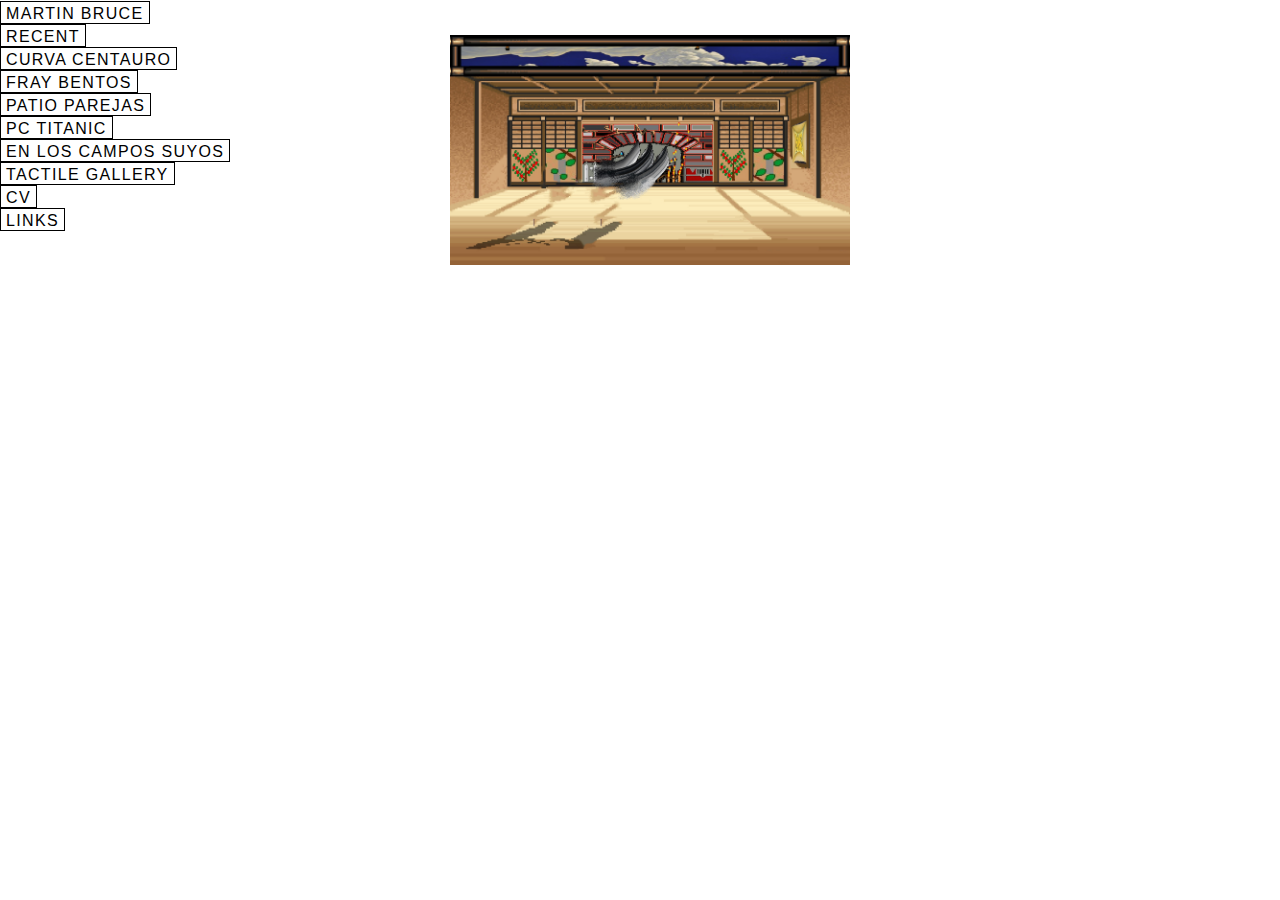
==== index.html @ cb72ba2a "asdf" ====
<!doctype html>
<html>
<head>
	<link rel="stylesheet" type="text/css" href="index.css">
<meta charset="UTF-8">
<title>Martin Bruce</title>
	<link rel="apple-touch-icon" sizes="57x57" href="favicon.ico/apple-icon-57x57.png">
<link rel="apple-touch-icon" sizes="60x60" href="favicon.ico/apple-icon-60x60.png">
<link rel="apple-touch-icon" sizes="72x72" href="favicon.ico/apple-icon-72x72.png">
<link rel="apple-touch-icon" sizes="76x76" href="favicon.ico/apple-icon-76x76.png">
<link rel="apple-touch-icon" sizes="114x114" href="favicon.ico/apple-icon-114x114.png">
<link rel="apple-touch-icon" sizes="120x120" href="favicon.ico/apple-icon-120x120.png">
<link rel="apple-touch-icon" sizes="144x144" href="favicon.ico/apple-icon-144x144.png">
<link rel="apple-touch-icon" sizes="152x152" href="favicon.ico/apple-icon-152x152.png">
<link rel="apple-touch-icon" sizes="180x180" href="favicon.ico/apple-icon-180x180.png">
<link rel="icon" type="image/png" sizes="192x192"  href="favicon.ico/android-icon-192x192.png">
<link rel="icon" type="image/png" sizes="32x32" href="favicon.ico/favicon-32x32.png">
<link rel="icon" type="image/png" sizes="96x96" href="favicon.ico/favicon-96x96.png">
<link rel="icon" type="image/png" sizes="16x16" href="favicon.ico/favicon-16x16.png">
<link rel="manifest" href="/manifest.json">
<meta name="msapplication-TileColor" content="#ffffff">
<meta name="msapplication-TileImage" content="favicon.ico/ms-icon-144x144.png">
<meta name="theme-color" content="#ffffff">
<meta name="description" content="Martin Bruce (Santiago, Chile 1988) Is a painter whose work is based on an
ongoing pictorial investigation within digital spaces.">
<meta name="keywords" content="Martin, Bruce, Martin Bruce, Artist, Painter, Art, Painting, Acrylic, Oil, Abstract, Digital, Santiago, Chile, Arte Contemporáneo, Pintura, Acrílico, Abstracto, Arte Digital">
<meta name="author" content="Martin Bruce">
</head>

<body>
	<div class="nav">
	<a href="index.html">Martin&nbsp;Bruce</a>
		<br>
	<a href="Gallery.html">Recent</a>
		<br>
	<a href="CurvaCentauro.html">Curva Centauro</a>
		<br>
	<a href="FrayBentos.html">Fray Bentos</a>
		<br>
	<a href="PatioParejas.html">Patio Parejas</a>
		<br>
	<a href="PCTitanic.html">PC Titanic</a>
		<br>
	<a href="EnlosCamposSuyos.html">En los Campos Suyos</a>
		<br>
	<a href="TactileGallery.html">Tactile Gallery</a>
		<br>
	<a href="CV.html">CV</a>
	<br>
	<a id="displayText" href="javascript:" onclick="toggle(document.getElementById('links'))">Links</a>
	</div>
	
	<div id="links" style="display: none;">
			<a href="http://ramburutse.tumblr.com/" target="_blank">Tumblr</a><br>
			<a href="https://www.instagram.com/martnbruc/" target="_blank">Instagram</a><br>
			<a href="https://www.youtube.com/channel/UCqaCjQwtT1SE9QyBABYBbvQ" target="_blank">Ramburutse & Lavondasay</a><br>
			<a href="https://www.youtube.com/channel/UCo5KwY71v4LEOWb51Tr2y-g" target="_blank">YouTube</a>
</div>
	
	<div id="gallery">
	<img src="images/homepage.jpg" style="max-width: 400px; padding-left: 100px;">
	</div>

</body>
</html>

<script type="text/javascript">
function toggle(element) {
    var ele = element;
    //var text = document.getElementById("displayText");
    if (ele.style.display == "block") {
        ele.style.display = "none";
        //text.innerHTML = "show";
    } else {
        ele.style.display = "block";
        //text.innerHTML = "hide";
    }
}
</script>
---- index.css ----
@charset "UTF-8";
/* CSS Document */
@font-face {
  font-family: 'PressStart2P';
  src: url('PressStart2P.ttf')  format('truetype');
  font-weight: normal;
  font-style: normal;
}
body {
	font-family: helvetica;
	font-size: 8pt;
	line-height: 18px;
	color: #000;
	background-color: #fff;
}

b, i {
	letter-spacing: 1px;
}

.nav {
	font-family: helvetica;
	font-size: 12pt;
	letter-spacing: 1pt;
	text-transform: uppercase;
	text-decoration: none;
	position: fixed;
	padding-top: 7px;
	padding-left: 5px;
	left: -5px;
	top: -5px;
	height: 100%;
	z-index: 97;
	display: inline;
	background-color: #fff;
}

.nav a:link, .nav a:visited {
	padding-left: 5px;
	padding-right: 5px;
	padding-top: 3px;
	padding-bottom: 1px;
	display: inline;
	line-height: 23px;
	border: 1px solid #000;
}

.nav a:hover {
	color: #0000ff;
}

.line a:link, .line a:visited {
	line-height: 30px;
}

.nav2 {
	font-family: helvetica;
	font-size: 12pt;
	letter-spacing: 1pt;
	text-transform: none;
	text-decoration: none;
	line-height: 10px;
}

#links {
	font-family: helvetica;
	font-size: 11pt;
	position: fixed;
	top: 207px;
	left: 70px;
	background-color: white;
	border: 1px solid #000;
	width: 190px;
	height: 100px;
	line-height: 23px;
	padding-left: 10px;
	padding-top: 7px;
	z-index: 99;
}

#links a:hover {
	color: #0000ff;
}

#contact {
	position: absolute;
	top: 125px;
	left: 180px;
	background-color: white;
	border: 1px solid #000;
	width: 260px;
	height: 35px;
	font-size: 15pt;
	line-height: 30px;
	padding-left: 12px;
	padding-top: 4px;
	z-index: 98;
}

.doubleborder {
	background-color: #fff;
	padding-left: 3px;
	padding-right: 3px;
	border: 1px solid #000;
	display: inline-block;
}

a:link, a:visited {
	color: #000;
	text-decoration: none;
}

.spiderweb {
	position: fixed;
	bottom: 30px;
	left: 30px;
	z-index: 98;
}

.spiderweb img {
	max-height: 180px;
	width: auto;
}

#gallery {
    position: absolute;
    top: 35px;
    left: 350px;
	text-align: left;
	padding-bottom: 100px;
}

#gallery img {
	max-width: 1000px;
	height: auto;
	width: 90%;
}

#about {
    width: 100%;
    background: #fff;
    position: absolute;
    top: 100px;
    left: 300px;
	text-align: left;
	padding-bottom: 100px;
}

#about img {
	max-width: 300px;
	height: auto;
}

.contact {
	font-size: 14pt;
	line-height: 12px;
	padding-top: 8px;
}

h1 {
	line-height: 0px;
}
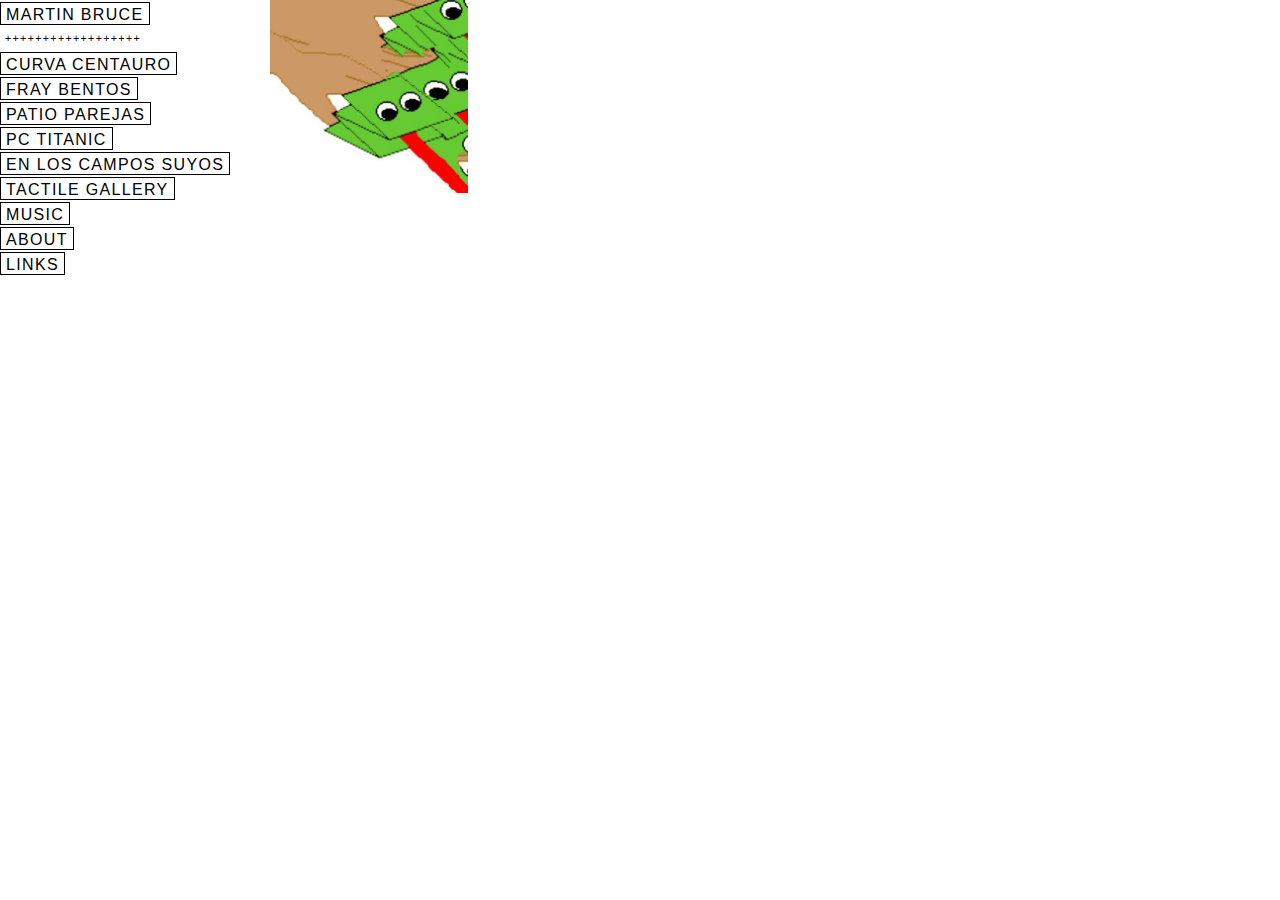
==== commit 966ee6d7: "asdf" ====
--- a/index.html
+++ b/index.html
@@ -31,8 +31,9 @@
 	<div class="nav">
 	<a href="index.html">Martin&nbsp;Bruce</a>
 		<br>
-	<a href="Gallery.html">Recent</a>
-		<br>
+		<div id="divider">
+		++++++++++++++++++
+	</div>
 	<a href="CurvaCentauro.html">Curva Centauro</a>
 		<br>
 	<a href="FrayBentos.html">Fray Bentos</a>
@@ -45,20 +46,27 @@
 		<br>
 	<a href="TactileGallery.html">Tactile Gallery</a>
 		<br>
-	<a href="CV.html">CV</a>
+	<a id="displayText" href="javascript:" onclick="toggle(document.getElementById('music'))">Music</a>
+	<br>
+	<a href="About.html">About</a>
 	<br>
 	<a id="displayText" href="javascript:" onclick="toggle(document.getElementById('links'))">Links</a>
 	</div>
+
+		<div id="music" style="display: none;">
+			<a href="https://soundcloud.com/rambumusic" target="_blank">Rambu</a><br>
+			<a href="https://soundcloud.com/ramburutse-lavondasay" target="_blank">Ramburutse & Lavondasay</a><br>
+</div>
 	
 	<div id="links" style="display: none;">
 			<a href="http://ramburutse.tumblr.com/" target="_blank">Tumblr</a><br>
 			<a href="https://www.instagram.com/martnbruc/" target="_blank">Instagram</a><br>
-			<a href="https://www.youtube.com/channel/UCqaCjQwtT1SE9QyBABYBbvQ" target="_blank">Ramburutse & Lavondasay</a><br>
+			<a href="https://foundation.app/@martnbruc" target="_blank">Foundation</a><br>
 			<a href="https://www.youtube.com/channel/UCo5KwY71v4LEOWb51Tr2y-g" target="_blank">YouTube</a>
 </div>
 	
 	<div id="gallery">
-	<img src="images/homepage.jpg" style="max-width: 400px; padding-left: 100px;">
+	<img src="images/homepage.jpg" style="max-width: 300px; margin-left: -80px; margin-top: -40px;">
 	</div>
 
 </body>
--- a/index.css
+++ b/index.css
@@ -1,11 +1,5 @@
 @charset "UTF-8";
 /* CSS Document */
-@font-face {
-  font-family: 'PressStart2P';
-  src: url('PressStart2P.ttf')  format('truetype');
-  font-weight: normal;
-  font-style: normal;
-}
 body {
 	font-family: helvetica;
 	font-size: 8pt;
@@ -41,7 +35,7 @@
 	padding-top: 3px;
 	padding-bottom: 1px;
 	display: inline;
-	line-height: 23px;
+	line-height: 25px;
 	border: 1px solid #000;
 }
 
@@ -66,19 +60,39 @@
 	font-family: helvetica;
 	font-size: 11pt;
 	position: fixed;
-	top: 207px;
+	top: 251px;
 	left: 70px;
 	background-color: white;
 	border: 1px solid #000;
-	width: 190px;
-	height: 100px;
+	width: 84px;
+	height: 102px;
+	line-height: 23px;
+	padding-left: 10px;
+	padding-top: 7px;
+	z-index: 98;
+}
+
+#links a:hover {
+	color: #0000ff;
+}
+
+#music {
+	font-family: helvetica;
+	font-size: 11pt;
+	position: fixed;
+	top: 201px;
+	left: 76px;
+	background-color: white;
+	border: 1px solid #000;
+	width: 188px;
+	height: 56px;
 	line-height: 23px;
 	padding-left: 10px;
 	padding-top: 7px;
 	z-index: 99;
 }
 
-#links a:hover {
+#music a:hover {
 	color: #0000ff;
 }
 
@@ -140,7 +154,7 @@
     width: 100%;
     background: #fff;
     position: absolute;
-    top: 100px;
+    top: 50px;
     left: 300px;
 	text-align: left;
 	padding-bottom: 100px;
@@ -149,6 +163,13 @@
 #about img {
 	max-width: 300px;
 	height: auto;
+}
+
+#divider {
+	font-size: 8pt;
+	padding-bottom: 5px;
+	margin-left: 5px;
+	margin-top: 2px;
 }
 
 .contact {
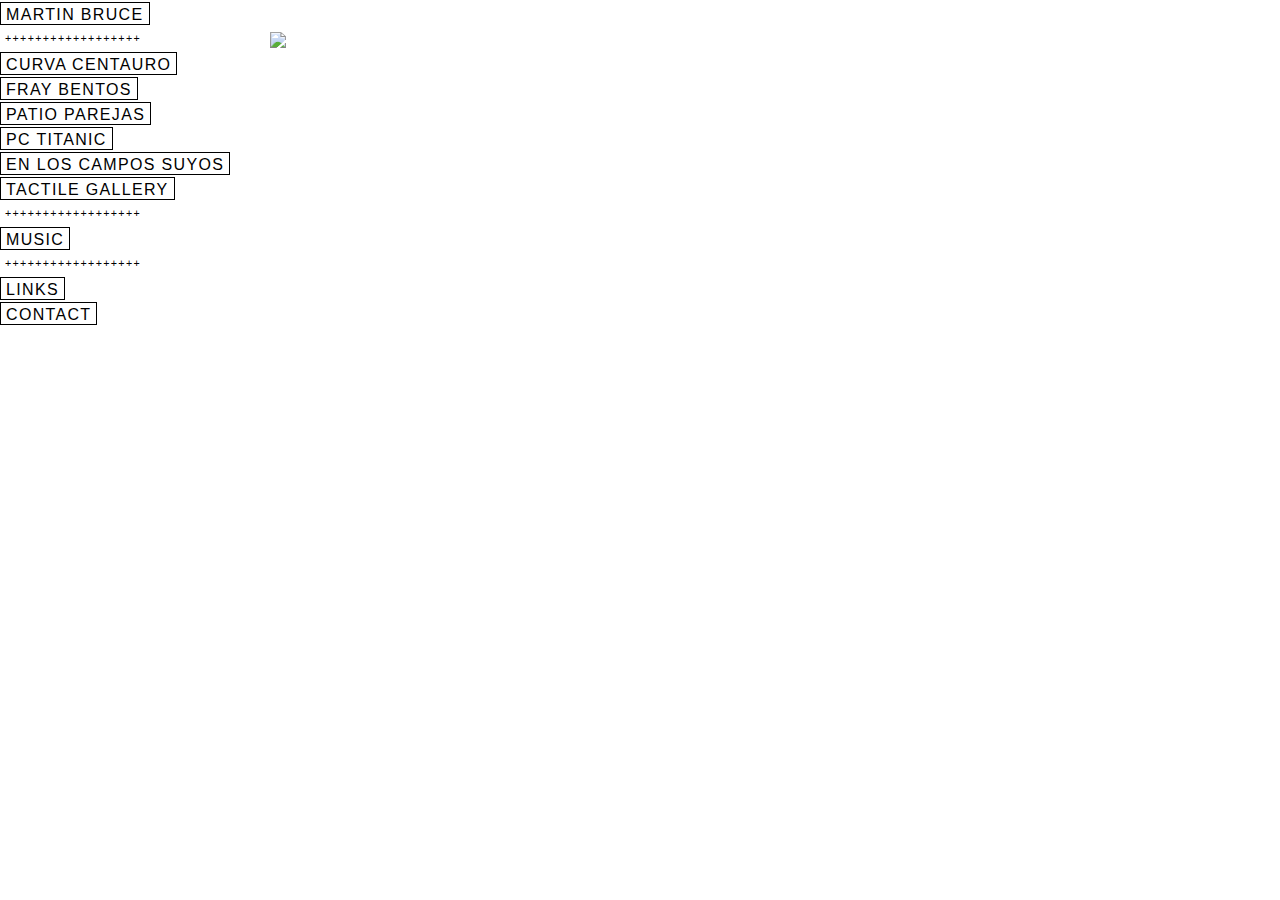
==== commit efb398c3: "Update index.html" ====
--- a/index.html
+++ b/index.html
@@ -45,28 +45,37 @@
 	<a href="EnlosCamposSuyos.html">En los Campos Suyos</a>
 		<br>
 	<a href="TactileGallery.html">Tactile Gallery</a>
+				<br>
+		<div id="divider">
+		++++++++++++++++++
+	</div>
+	<a id="displayText" href="javascript:" onclick="toggle(document.getElementById('music'))">Music</a>
+				<br>
+		<div id="divider">
+		++++++++++++++++++
+	</div>
+	<a id="displayText" href="javascript:" onclick="toggle(document.getElementById('links'))">Links</a>
 		<br>
-	<a id="displayText" href="javascript:" onclick="toggle(document.getElementById('music'))">Music</a>
-	<br>
-	<a href="About.html">About</a>
-	<br>
-	<a id="displayText" href="javascript:" onclick="toggle(document.getElementById('links'))">Links</a>
+			<a href="About.html">Contact</a>
 	</div>
 
 		<div id="music" style="display: none;">
-			<a href="https://soundcloud.com/rambumusic" target="_blank">Rambu</a><br>
+			<a href="https://nonlocalresearch.bandcamp.com/album/ahrre" target="_blank">Rambu</a><br>
 			<a href="https://soundcloud.com/ramburutse-lavondasay" target="_blank">Ramburutse & Lavondasay</a><br>
+			<a href="https://justfish.bandcamp.com/album/santos-laguna" target="_blank">Just Fish</a>
 </div>
 	
 	<div id="links" style="display: none;">
 			<a href="http://ramburutse.tumblr.com/" target="_blank">Tumblr</a><br>
 			<a href="https://www.instagram.com/martnbruc/" target="_blank">Instagram</a><br>
 			<a href="https://foundation.app/@martnbruc" target="_blank">Foundation</a><br>
+		<a href="https://objkt.com/profile/martnbruc/created" target="_blank">Objkt</a><br>
 			<a href="https://www.youtube.com/channel/UCo5KwY71v4LEOWb51Tr2y-g" target="_blank">YouTube</a>
+
 </div>
 	
 	<div id="gallery">
-	<img src="images/homepage.jpg" style="max-width: 300px; margin-left: -80px; margin-top: -40px;">
+	<img src="images/MartinBruce_GardenRoom.gif" style="max-width: 300px; margin-left: -80px; margin-top: -40px;">
 	</div>
 
 </body>
@@ -84,4 +93,4 @@
         //text.innerHTML = "hide";
     }
 }
-</script> +</script> 
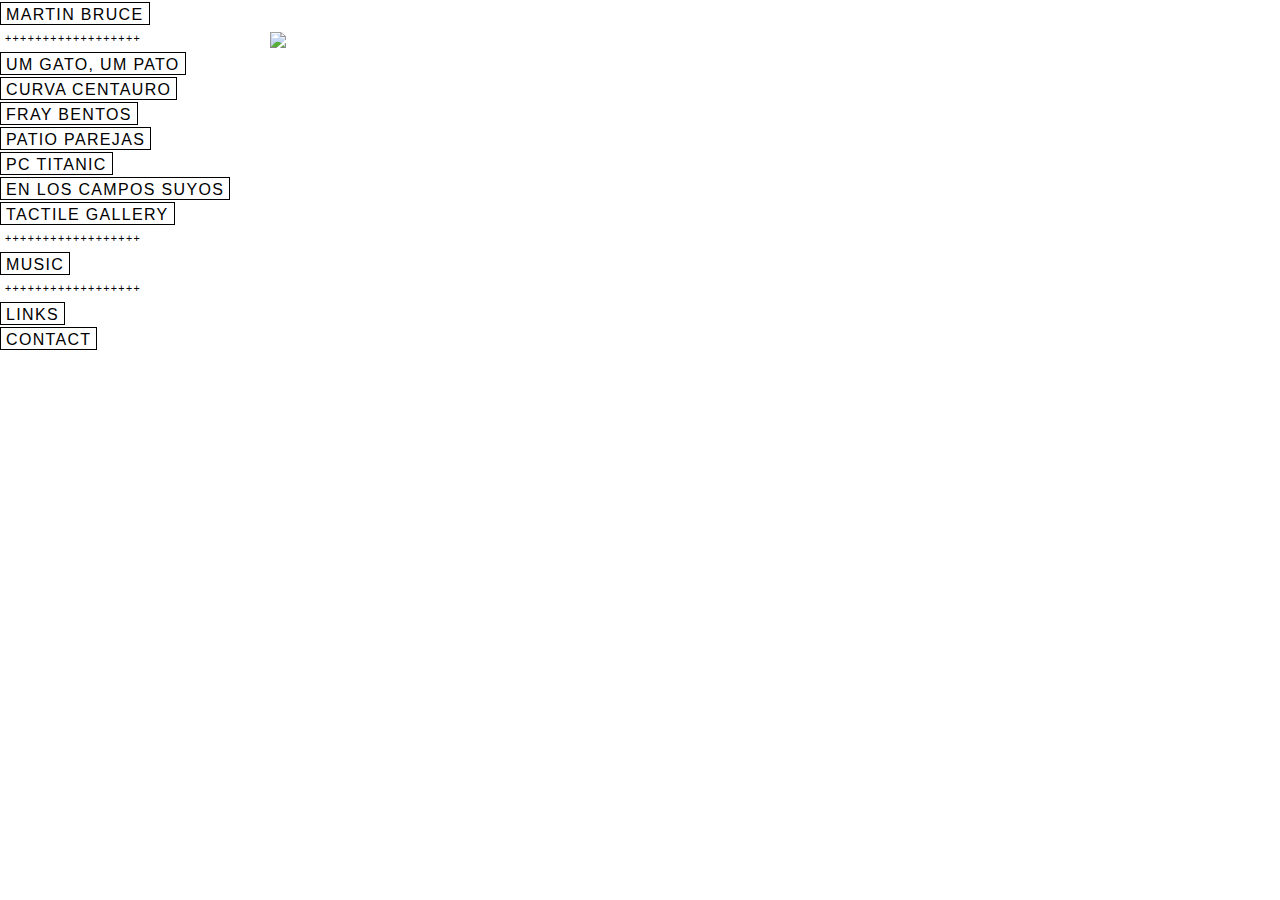
==== commit c8b31421: "Add files via upload" ====
--- a/index.html
+++ b/index.html
@@ -34,6 +34,8 @@
 		<div id="divider">
 		++++++++++++++++++
 	</div>
+	<a href="UmGato.html">Um Gato, Um Pato</a>
+		<br>
 	<a href="CurvaCentauro.html">Curva Centauro</a>
 		<br>
 	<a href="FrayBentos.html">Fray Bentos</a>
@@ -72,10 +74,10 @@
 		<a href="https://objkt.com/profile/martnbruc/created" target="_blank">Objkt</a><br>
 			<a href="https://www.youtube.com/channel/UCo5KwY71v4LEOWb51Tr2y-g" target="_blank">YouTube</a>
 
-</div>
+</div> 
 	
 	<div id="gallery">
-	<img src="images/MartinBruce_GardenRoom.gif" style="max-width: 300px; margin-left: -80px; margin-top: -40px;">
+	<img src="images/MartinBruce_GardenRoom.gif" style="margin-left: -80px; margin-top: -40px;">
 	</div>
 
 </body>
--- a/index.css
+++ b/index.css
@@ -60,12 +60,12 @@
 	font-family: helvetica;
 	font-size: 11pt;
 	position: fixed;
-	top: 251px;
+	top: 301px;
 	left: 70px;
 	background-color: white;
 	border: 1px solid #000;
 	width: 84px;
-	height: 102px;
+	height: 123px;
 	line-height: 23px;
 	padding-left: 10px;
 	padding-top: 7px;
@@ -80,12 +80,12 @@
 	font-family: helvetica;
 	font-size: 11pt;
 	position: fixed;
-	top: 201px;
+	top: 251px;
 	left: 76px;
 	background-color: white;
 	border: 1px solid #000;
 	width: 188px;
-	height: 56px;
+	height: 78px;
 	line-height: 23px;
 	padding-left: 10px;
 	padding-top: 7px;
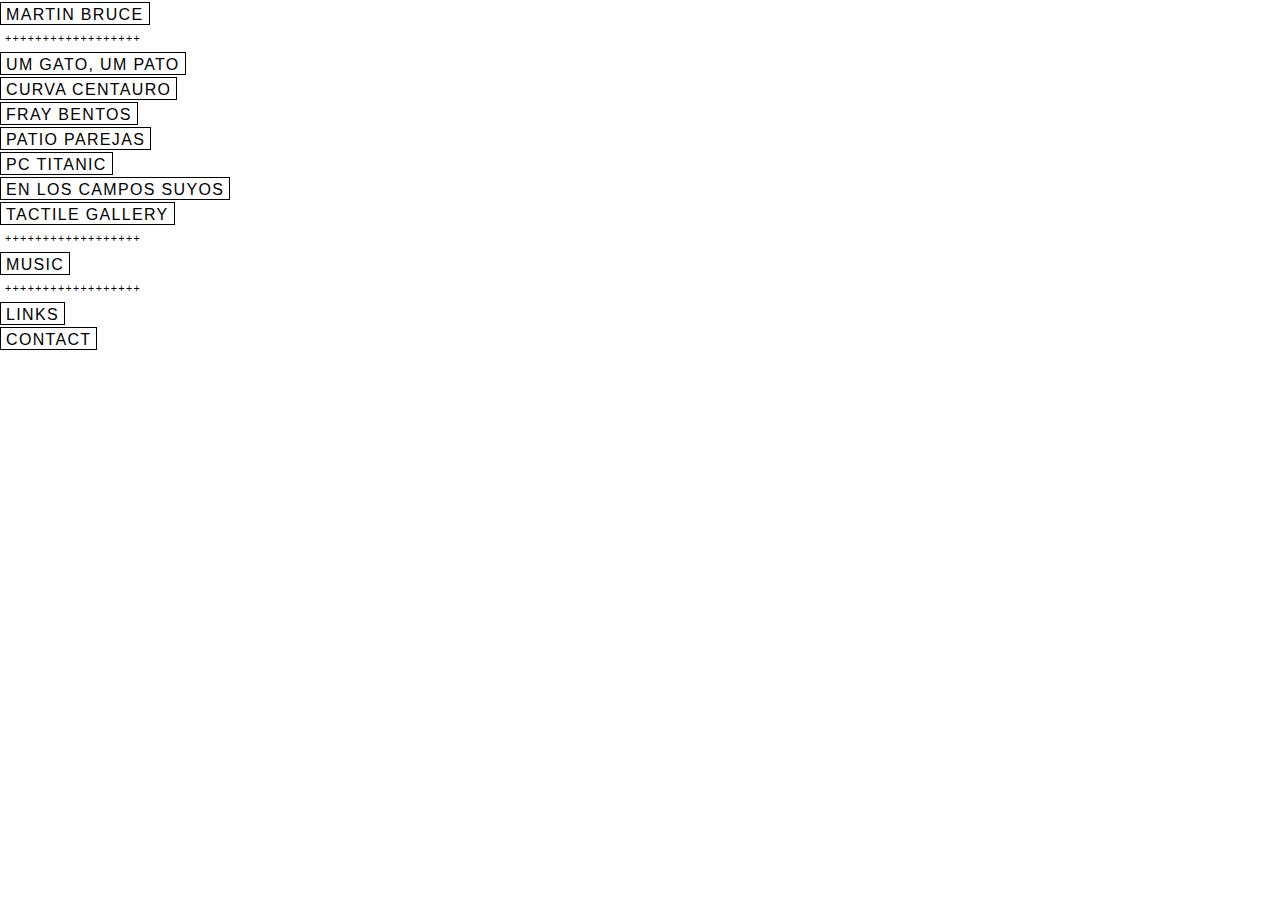
==== commit 83b0c368: "Update index.html" ====
--- a/index.html
+++ b/index.html
@@ -77,7 +77,6 @@
 </div> 
 	
 	<div id="gallery">
-	<img src="images/MartinBruce_GardenRoom.gif" style="margin-left: -80px; margin-top: -40px;">
 	</div>
 
 </body>
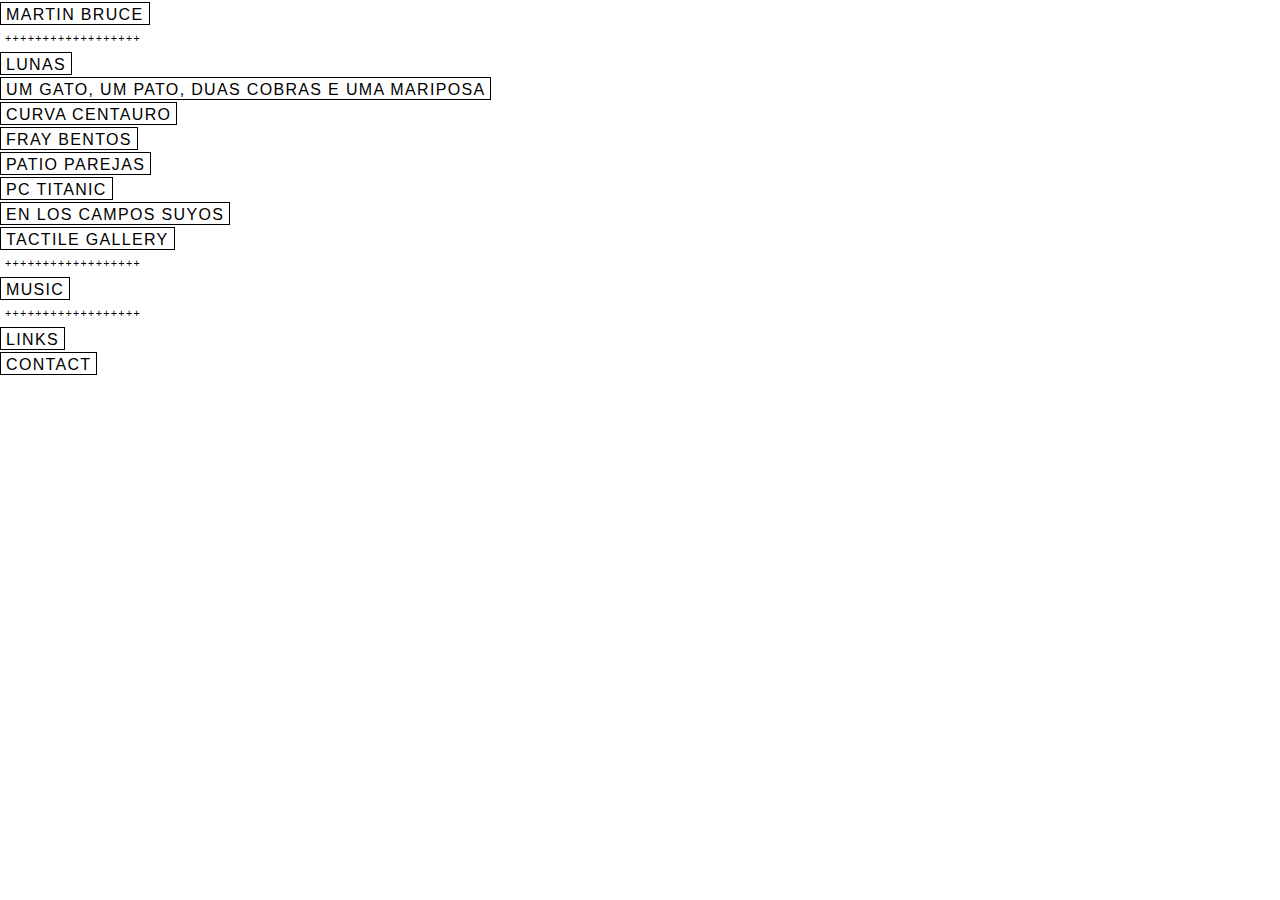
==== commit 44eadb85: "Add files via upload" ====
--- a/index.html
+++ b/index.html
@@ -26,7 +26,7 @@
 <meta name="keywords" content="Martin, Bruce, Martin Bruce, Artist, Painter, Art, Painting, Acrylic, Oil, Abstract, Digital, Santiago, Chile, Arte Contemporáneo, Pintura, Acrílico, Abstracto, Arte Digital">
 <meta name="author" content="Martin Bruce">
 </head>
-
+ 
 <body>
 	<div class="nav">
 	<a href="index.html">Martin&nbsp;Bruce</a>
@@ -34,7 +34,9 @@
 		<div id="divider">
 		++++++++++++++++++
 	</div>
-	<a href="UmGato.html">Um Gato, Um Pato</a>
+	<a href="Lunas.html">Lunas</a>
+		<br>
+	<a href="UmGato.html">Um Gato, Um Pato, Duas Cobras e uma Mariposa</a>
 		<br>
 	<a href="CurvaCentauro.html">Curva Centauro</a>
 		<br>
@@ -77,7 +79,7 @@
 </div> 
 	
 	<div id="gallery">
-	</div>
+ 	</div>
 
 </body>
 </html>
